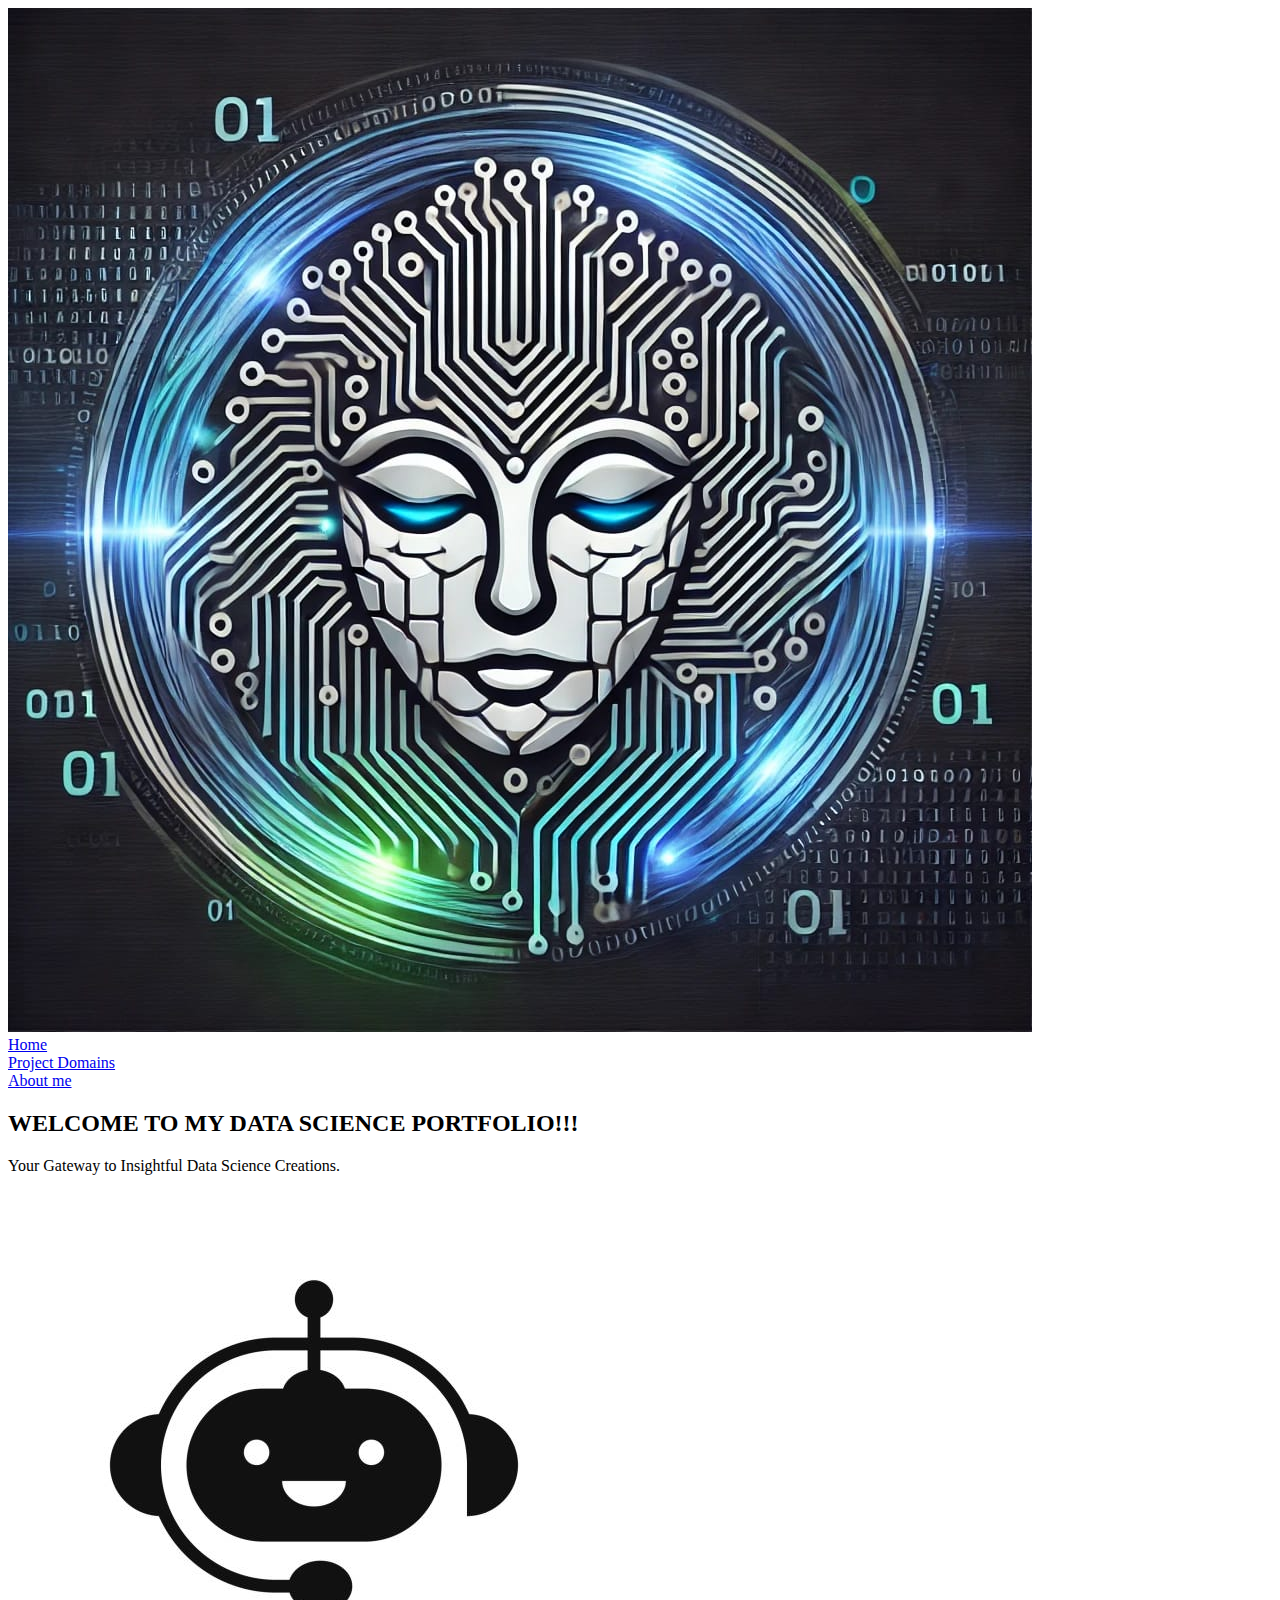
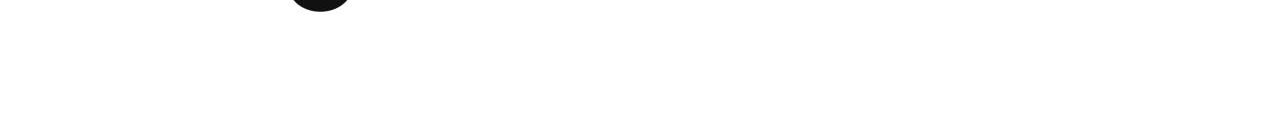
==== index.html @ 38183426 "Update and rename homepage_ds.html to index.html" ====
<!DOCTYPE html>
<html lang="en">
<head>
    <meta charset="UTF-8">
    <meta name="viewport" content="width=device-width, initial-scale=1.0">
    <title>Two-Column Layout</title>
    <link rel="stylesheet" href="homepage_ds.css">
    
</head>
<body>
    <header>
        <nav>
            <div class="container">
                <div class="left">
     
                <img src="logo1.jpg" alt="A logo">
     
                </div>
     
               <div class="right">
                
     
                <div class="box"><a href="homepage_ds.html">Home</a></div>
                 <div class="box"><a href="coursepage_ds.html">Project Domains</a></div>
                 <div class="box"><a href="aboutMe_ds.html">About me</a></div>
                 </div>
                 </div>
                 
                 

        </nav>
        <div class="para">

            <h2 class="h2">WELCOME TO MY DATA SCIENCE PORTFOLIO!!!</h2>
            <p class="p">Your Gateway to Insightful Data Science Creations.</p>
            </div>
    </header>
      <!-- Chatbot toggle button -->
      <div id="chatbot-toggle">
        <a href="chatbot.html">
        <img src="./bot.jpg" alt="Chatbot Icon">
    </div>

    <script src="chatbot.js"></script>
</body>
</html>
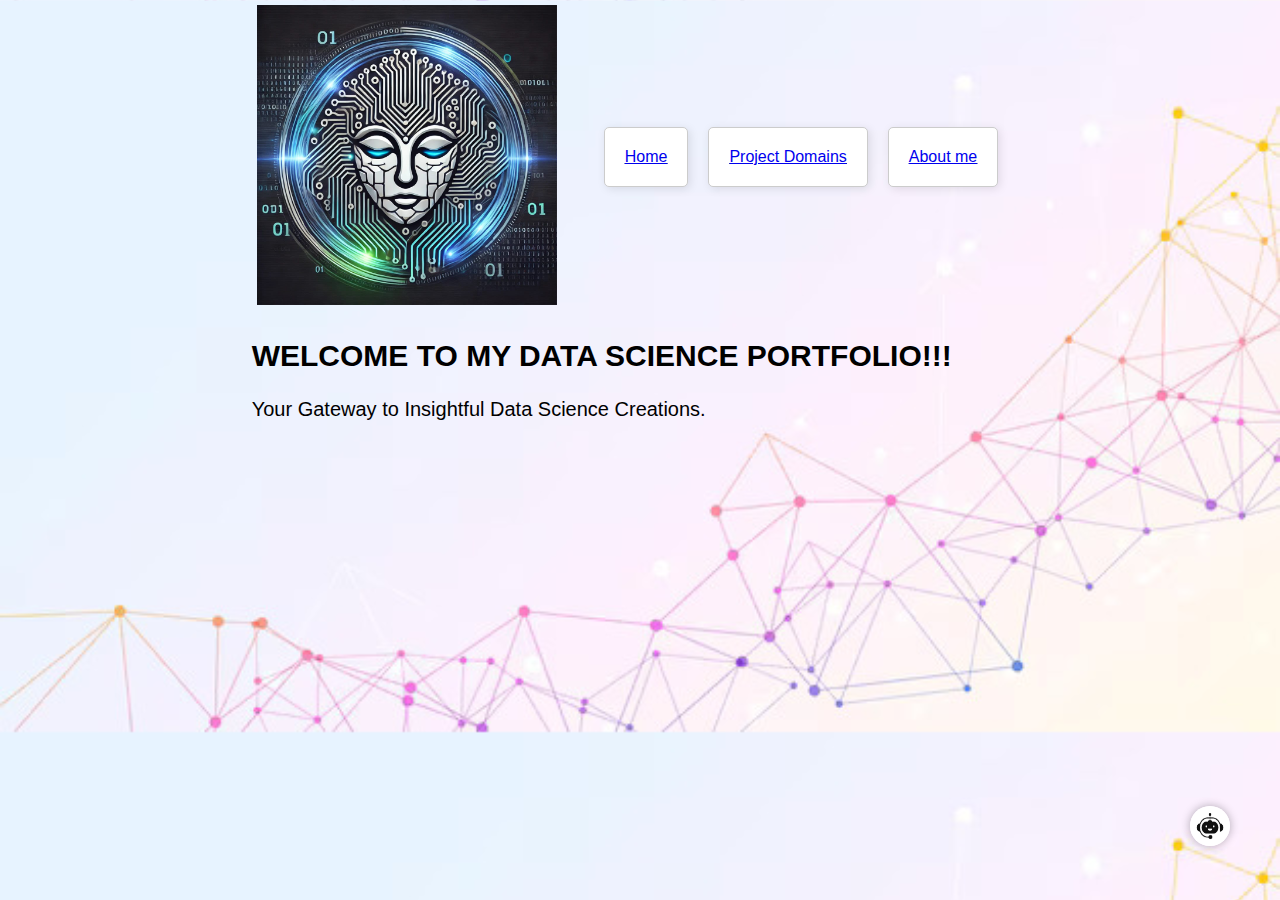
==== commit 64a0b34f: "Update index.html" ====
--- a/index.html
+++ b/index.html
@@ -4,7 +4,7 @@
     <meta charset="UTF-8">
     <meta name="viewport" content="width=device-width, initial-scale=1.0">
     <title>Two-Column Layout</title>
-    <link rel="stylesheet" href="homepage_ds.css">
+    <link rel="stylesheet" href="index.css">
     
 </head>
 <body>
@@ -20,7 +20,7 @@
                <div class="right">
                 
      
-                <div class="box"><a href="homepage_ds.html">Home</a></div>
+                <div class="box"><a href="index.html">Home</a></div>
                  <div class="box"><a href="coursepage_ds.html">Project Domains</a></div>
                  <div class="box"><a href="aboutMe_ds.html">About me</a></div>
                  </div>
--- a/index.css
+++ b/index.css
@@ -0,0 +1,135 @@
+body {
+    display:flex;
+    justify-content:center;
+    align-items: center;
+    font-family: Arial, sans-serif;
+    margin: 0;
+    background:url('background2.jpg') ;
+    background-size: cover;
+    
+}
+
+.hero{
+    display: flex;
+    
+}
+
+/* Chatbot UI styling */
+.chatbot-container {
+    position: fixed;
+    bottom: 0;
+    right: 20px;
+    width: 300px;
+    height: 400px;
+    border: 1px solid #ddd;
+    border-radius: 10px 10px 0 0;
+    background: #ffffff;
+    box-shadow: 0px 0px 10px rgba(0, 0, 0, 0.2);
+    display: none;
+    flex-direction: column;
+}
+
+.chatbot-header {
+    background: #007bff;
+    color: #ffffff;
+    padding: 10px;
+    border-radius: 10px 10px 0 0;
+    display: flex;
+    justify-content: space-between;
+    align-items: center;
+}
+
+.chatbot-body {
+    flex-grow: 1;
+    overflow-y: auto;
+    padding: 10px;
+}
+
+.chatbot-footer {
+    display: flex;
+    border-top: 1px solid #ddd;
+}
+
+.chatbot-footer input {
+    flex-grow: 1;
+    padding: 10px;
+    border: none;
+    border-radius: 0;
+}
+
+.chatbot-footer button {
+    background: #007bff;
+    color: white;
+    border: none;
+    padding: 10px 20px;
+    cursor: pointer;
+}
+
+#chatbot-toggle {
+    position: fixed;
+    bottom: 10px;
+    right: 30px;
+    cursor: pointer;
+}
+#chatbot-toggle {
+    position: fixed;       /* Make the button fixed on the page */
+    bottom: 50px;          /* Distance from the bottom of the page */
+    right: 50px;           /* Distance from the right side of the page */
+    cursor: pointer;
+}
+
+#chatbot-toggle img {
+    width: 40px;           /* Adjusted width */
+    height: 40px;          /* Adjusted height */
+    border-radius: 50%;    /* Optional: Add rounded corners */
+    box-shadow: 0 0 10px rgba(0, 0, 0, 0.3);  /* Optional: Add shadow for better visibility */
+}
+.container {
+     display: flex; 
+    /* flex-direction: row; */
+    max-width: 800px;
+    margin: 0;
+    padding: 0;
+   
+    
+}
+.left {
+    padding: 5px;
+}
+.left img {
+    max-width: 300px;
+    max-height: 300px;
+    margin-right: 12px;
+    
+}
+
+
+.right {
+    padding: 20px;
+    display: flex;
+    flex-direction: row;
+    justify-content: center;
+    align-items: center;
+    text-decoration:underline;
+    
+    
+}
+ 
+
+.box {
+    max-width: 300px;
+    padding: 20px;
+    margin: 10px;
+    text-align: center;
+    border: 1px solid #ccc;
+    border-radius: 5px;
+    box-shadow: 2px 2px 10px rgba(0, 0, 0, 0.1);
+    background-color: white;
+}
+.h2{
+    font-size: 30px;
+}
+.p{
+
+    font-size: 20px;
+}
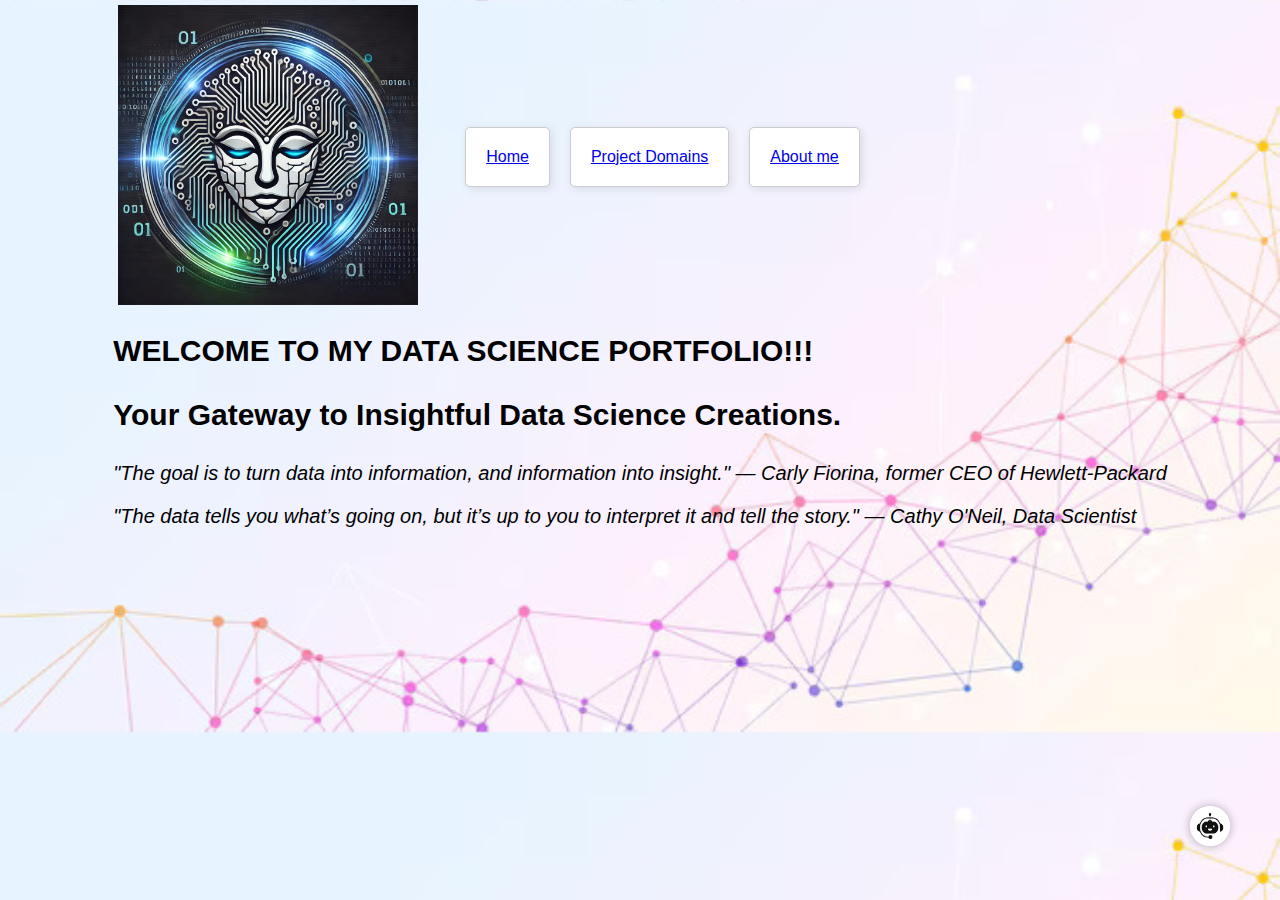
==== commit 63e4796f: "Update index.html" ====
--- a/index.html
+++ b/index.html
@@ -31,16 +31,20 @@
         </nav>
         <div class="para">
 
-            <h2 class="h2">WELCOME TO MY DATA SCIENCE PORTFOLIO!!!</h2>
-            <p class="p">Your Gateway to Insightful Data Science Creations.</p>
+            <h1 class="h2">WELCOME TO MY DATA SCIENCE PORTFOLIO!!!</h1>
+            <h3 class="h2">Your Gateway to Insightful Data Science Creations.</h3>
+            <p class="p"><i>"The goal is to turn data into information, and information into insight."
+                — Carly Fiorina, former CEO of Hewlett-Packard</i>
+            <p class="p"><i>"The data tells you what’s going on, but it’s up to you to interpret it and tell the story."
+              — Cathy O'Neil, Data Scientist</i>
+            </p>
             </div>
     </header>
       <!-- Chatbot toggle button -->
       <div id="chatbot-toggle">
         <a href="chatbot.html">
-        <img src="./bot.jpg" alt="Chatbot Icon">
-    </div>
-
+        <img src="bot.jpg" alt="Chatbot Icon">
+      </div>
     <script src="chatbot.js"></script>
 </body>
 </html>
